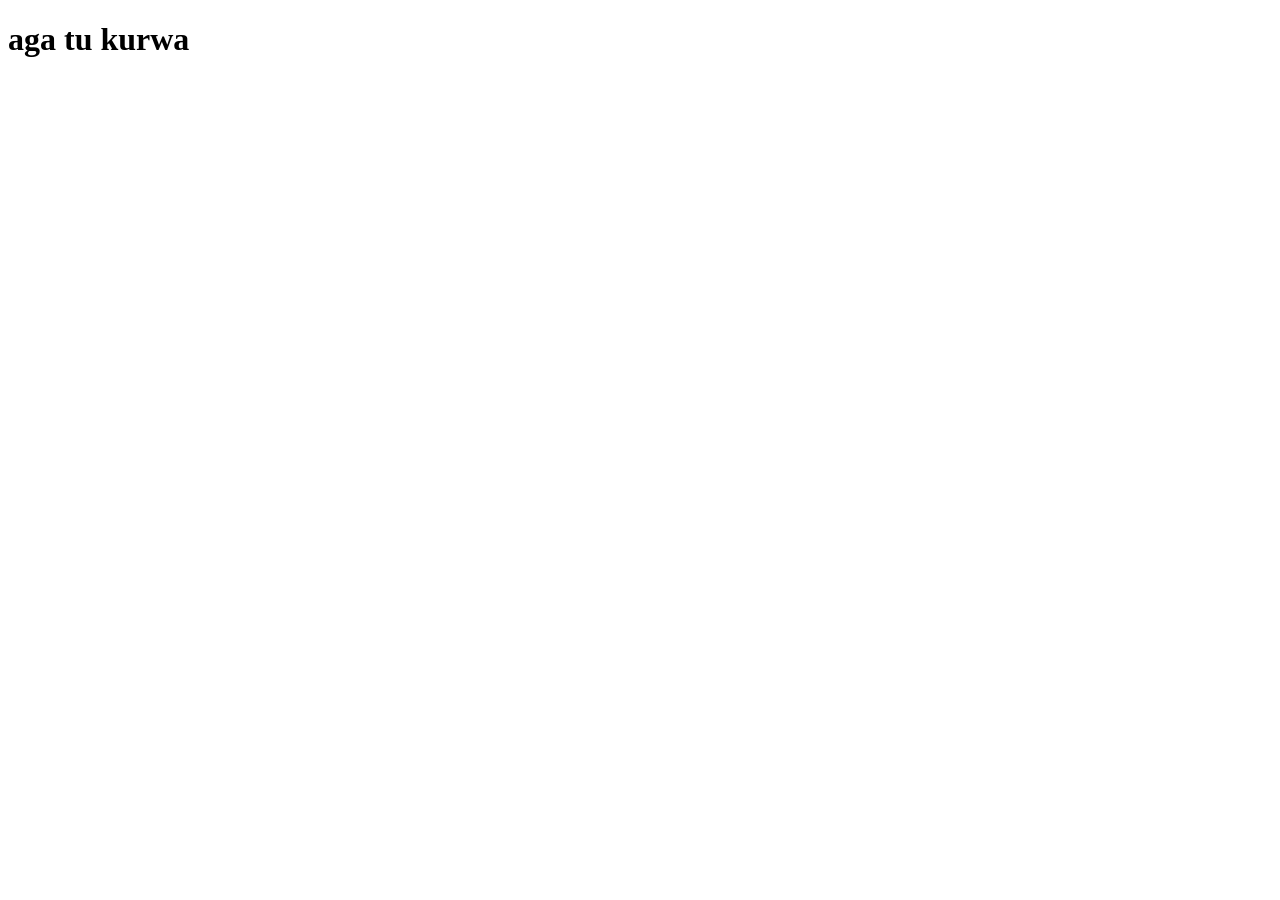
==== frontend/index.html @ dba2ed56 "html dodano h1" ====
<!DOCTYPE html>
<html lang="en">
<head>
    <meta charset="UTF-8">
    <meta name="viewport" content="width=device-width, initial-scale=1.0">
    <title>Document</title>
</head>
<body>
    <h1>aga tu kurwa</h1>
</body>
</html>
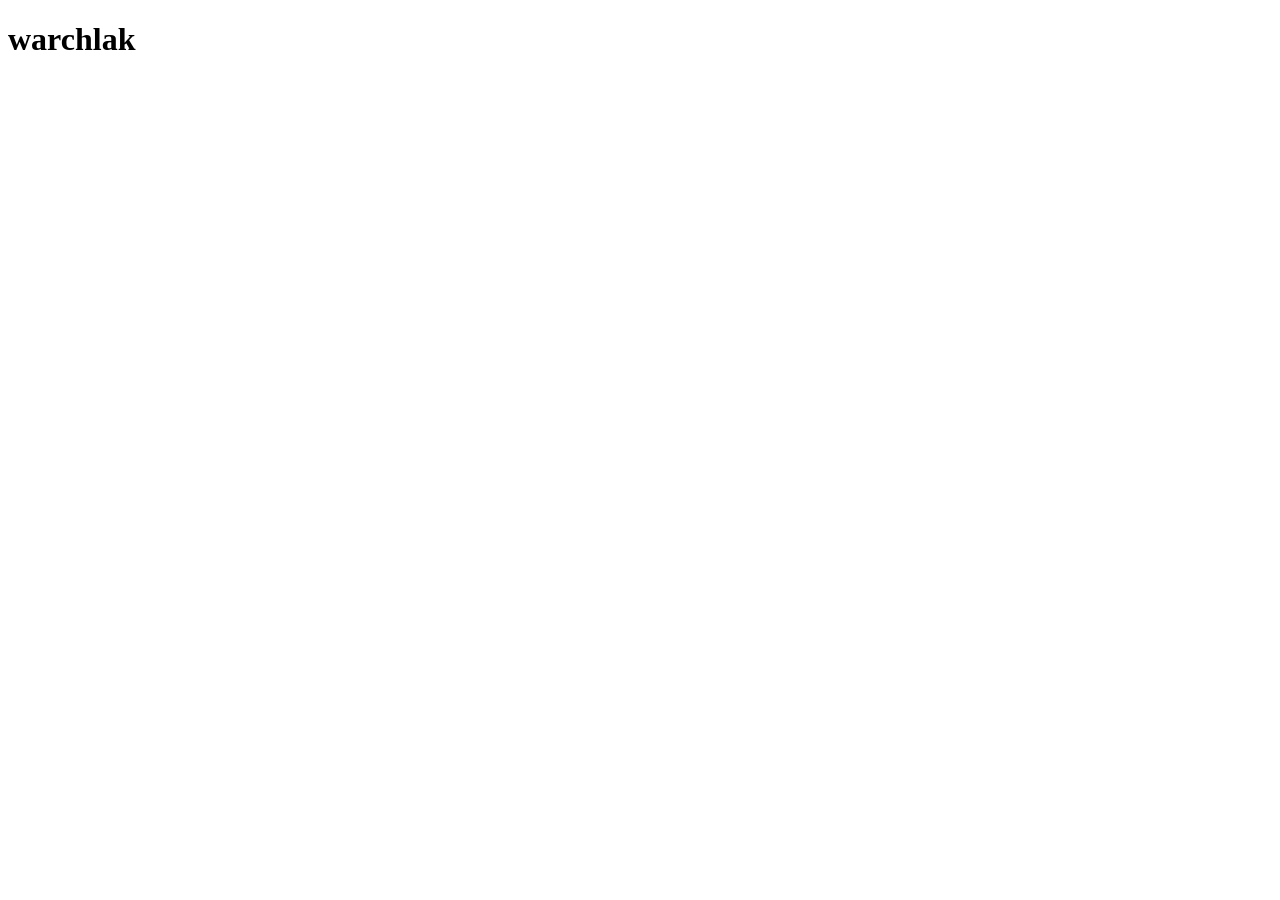
==== commit b2a4a425: "zmieniony indeks" ====
--- a/frontend/index.html
+++ b/frontend/index.html
@@ -6,6 +6,6 @@
     <title>Document</title>
 </head>
 <body>
-    <h1>aga tu kurwa</h1>
+    <h1>warchlak</h1>
 </body>
 </html>
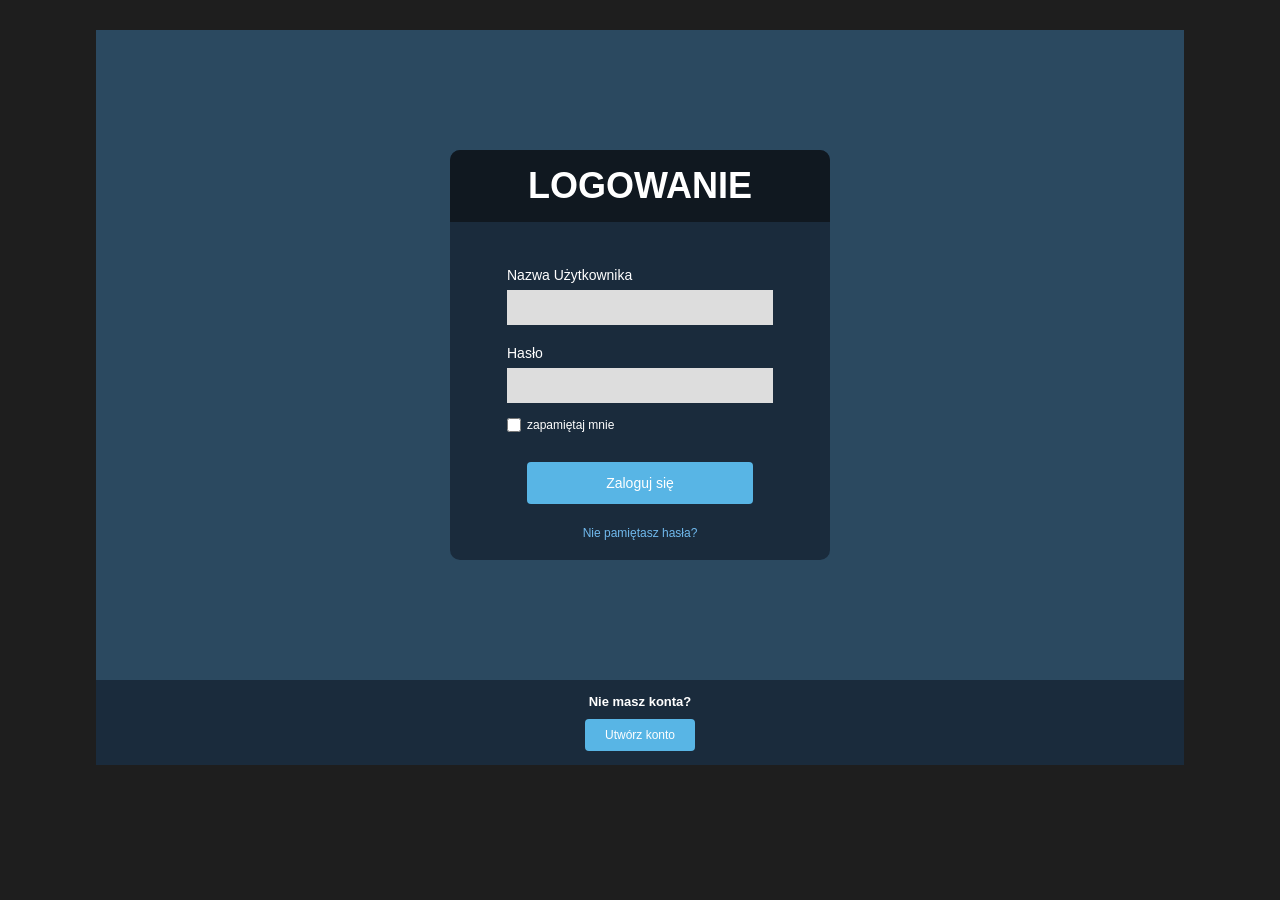
==== commit 2ded3367: "Logowanie" ====
--- a/frontend/index.html
+++ b/frontend/index.html
@@ -1,11 +1,51 @@
+
 <!DOCTYPE html>
-<html lang="en">
+<html lang="pl">
 <head>
     <meta charset="UTF-8">
     <meta name="viewport" content="width=device-width, initial-scale=1.0">
-    <title>Document</title>
+    <title>Logowanie</title>
+    <link rel="stylesheet" href="style.css">
 </head>
 <body>
-    <h1>warchlak</h1>
+
+    <main class="strona">
+
+        
+
+        <section class="panel">
+
+            <div class="formularz">
+
+                <h1>LOGOWANIE</h1>
+
+                <form>
+                    <label for="login">Nazwa Użytkownika</label>
+                    <input type="text" id="login" name="login">
+
+                    <label for="haslo">Hasło</label>
+                    <input type="password" id="haslo" name="haslo">
+
+                    <div class="zapamietaj">
+                        <input type="checkbox" id="zapamietaj">
+                        <label for="zapamietaj">zapamiętaj mnie</label>
+                    </div>
+
+                    <button type="submit">Zaloguj się</button>
+                </form>
+
+                <a href="#" class="odzyskaj">Nie pamiętasz hasła?</a>
+
+            </div>
+
+        </section>
+
+        <footer>
+            <p>Nie masz konta?</p>
+            <a href="#" class="rejestracja">Utwórz konto</a>
+        </footer>
+
+    </main>
+
 </body>
-</html>+</html>
--- a/frontend/style.css
+++ b/frontend/style.css
@@ -0,0 +1,139 @@
+
+* {
+    box-sizing: border-box;
+    margin: 0;
+    padding: 0;
+}
+
+body {
+    background-color: #1e1e1e;
+    font-family: Arial, sans-serif;
+    color: white;
+}
+
+.strona {
+    width: 85%;
+    max-width: 1400px;
+    margin: 30px auto;
+}
+
+.nazwa-strony {
+    color: #777;
+    font-size: 16px;
+    margin-bottom: 12px;
+}
+
+.panel {
+    background-color: #2b4960;
+    min-height: 650px;
+    display: flex;
+    justify-content: center;
+    align-items: center;
+    padding: 40px;
+}
+
+.formularz {
+    width: 380px;
+    background-color: #1a2b3c;
+    border-radius: 10px;
+    text-align: center;
+    padding-bottom: 20px;
+    overflow: hidden;
+}
+
+h1 {
+    background-color: #101820;
+    font-size: 36px;
+    padding: 15px 0;
+    margin-bottom: 45px;
+}
+
+form {
+    width: 70%;
+    margin: auto;
+    text-align: left;
+}
+
+form label {
+    display: block;
+    font-size: 14px;
+    margin-bottom: 7px;
+}
+
+form input[type="text"],
+form input[type="password"] {
+    width: 100%;
+    height: 35px;
+    border: none;
+    background-color: #ddd;
+    margin-bottom: 20px;
+    padding: 7px;
+    font-size: 14px;
+}
+
+.zapamietaj {
+    display: flex;
+    align-items: center;
+    gap: 6px;
+    margin-top: -5px;
+}
+
+.zapamietaj input {
+    width: 14px;
+    height: 14px;
+}
+
+.zapamietaj label {
+    font-size: 12px;
+    margin: 0;
+}
+
+button {
+    display: block;
+    width: 85%;
+    margin: 30px auto 0;
+    height: 42px;
+    border: none;
+    border-radius: 4px;
+    background-color: #58b5e5;
+    color: white;
+    font-size: 14px;
+    cursor: pointer;
+}
+
+button:hover,
+.rejestracja:hover {
+    background-color: #3699ce;
+}
+
+.odzyskaj {
+    display: block;
+    margin-top: 22px;
+    color: #70b9ed;
+    font-size: 12px;
+    text-decoration: none;
+}
+
+footer {
+    background-color: #1a2b3c;
+    min-height: 85px;
+    display: flex;
+    flex-direction: column;
+    align-items: center;
+    justify-content: center;
+    gap: 10px;
+}
+
+footer p {
+    font-size: 13px;
+    font-weight: bold;
+}
+
+.rejestracja {
+    background-color: #58b5e5;
+    color: white;
+    text-decoration: none;
+    font-size: 12px;
+    padding: 9px 20px;
+    border-radius: 4px;
+}
